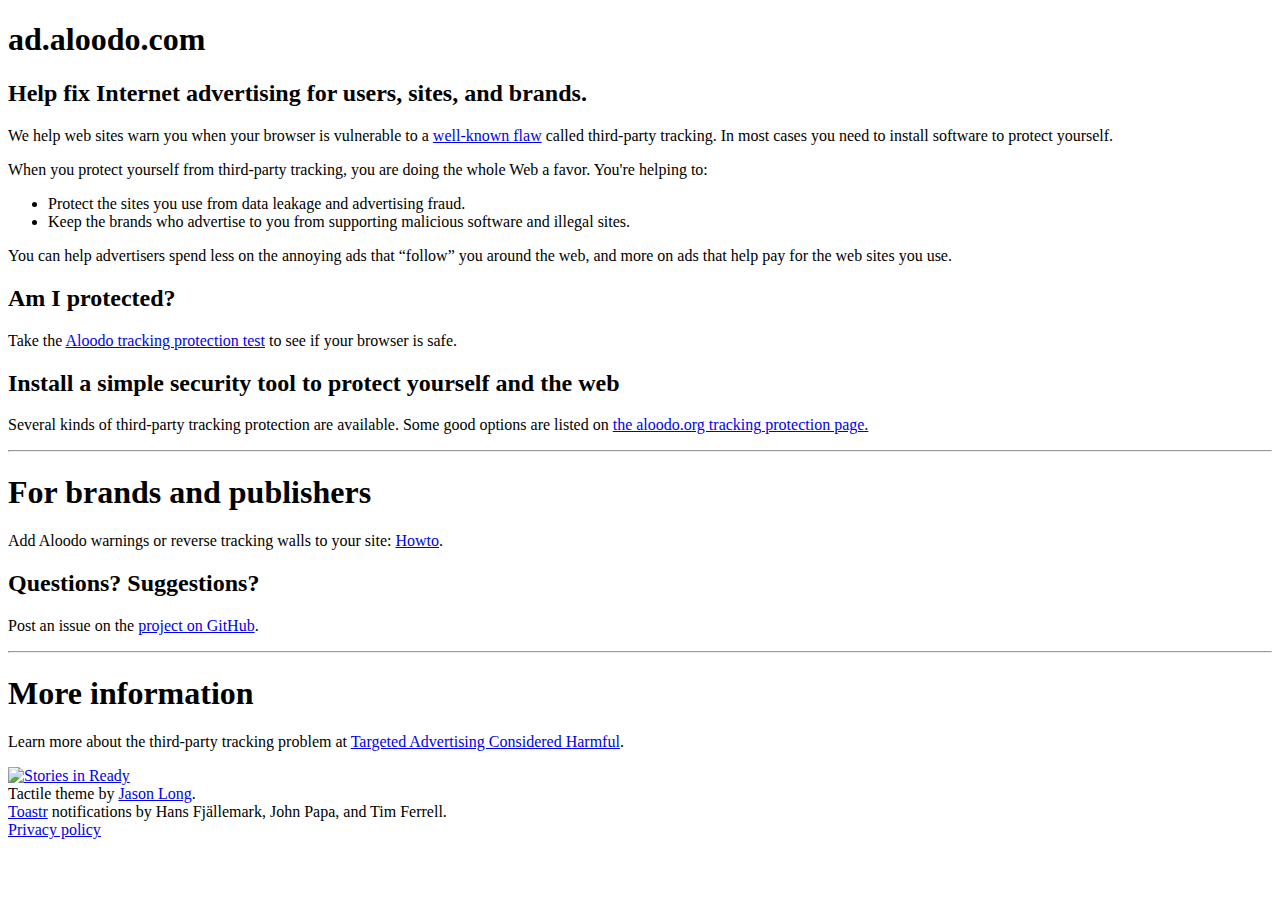
==== index.html @ bee9fe06 "remove instructions moved to howto" ====
<!DOCTYPE html>
<html>
  <head>
    <meta charset='utf-8'>
    <meta http-equiv="X-UA-Compatible" content="chrome=1">
    <link href='https://fonts.googleapis.com/css?family=Chivo:900' rel='stylesheet' type='text/css'>
    <link rel="stylesheet" type="text/css" href="css/stylesheet.css" media="screen">
    <link rel="stylesheet" type="text/css" href="css/print.css" media="print">
    <!--[if lt IE 9]>
    <script src="//html5shiv.googlecode.com/svn/trunk/html5.js"></script>
    <![endif]-->
    <title>ad.aloodo.com</title>
  </head>

  <body>
    <div id="container">
      <div class="inner">

        <header>
          <h1>ad.aloodo.com</h1>
          <h2>Help fix Internet advertising for users, sites, and brands.</h2>
        </header>

        <section id="main_content">

<p>We help web sites warn you when
your browser is vulnerable to a <a
href="https://wiki.mozilla.org/Thirdparty">well-known
flaw</a> called third-party tracking.  In most cases
you need to install software to protect yourself.</p>

<p>When you protect yourself from third-party
tracking, you are doing the whole Web a favor.
You're helping to:</p>

<ul><li>Protect the sites you use from
data leakage and advertising fraud.</li>

<li>Keep the brands who advertise to you from
supporting malicious software and illegal
sites.</li></ul>

<p>You can help advertisers spend less on the annoying
ads that <q>follow</q> you around the web, and more
on ads that help pay for the web sites you use.</p>

<h2>Am I protected?</h2>

<p>Take the <a
href="http://www.aloodo.org/test/">Aloodo tracking
protection test</a> to see if your browser is safe.</p>

<h2 id="tools">Install a simple security tool to protect yourself and the web</h2>

<p>Several kinds of third-party tracking protection
are available.  Some good options are listed on
<a href="http://www.aloodo.org/protection/#tools">the aloodo.org
tracking protection page.</a>

</section>

<hr>

<section>

<h1>For brands and publishers</h1>

<p>Add Aloodo warnings or reverse tracking walls to your site:
<a href="http://blog.aloodo.org/misc/howto/">Howto</a>.

<h2>Questions? Suggestions?</h2>

<p>Post an issue on the <a
href="https://github.com/Aloodo/ad.aloodo.com">project
on GitHub</a>.

</section>
<hr>
<section>


<h1>More information</h1>

<p>Learn more about the
third-party tracking problem at <a
href="http://zgp.org/targeted-advertising-considered-harmful/"/>Targeted
Advertising Considered Harmful</a>.</p>

<a href="https://waffle.io/Aloodo/ad.aloodo.com"><img alt='Stories in Ready' src='https://badge.waffle.io/Aloodo/ad.aloodo.com.png?label=ready&title=Ready'
/></a>


        </section>
        
        <footer>
          Tactile theme by <a href="https://twitter.com/jasonlong">Jason
		  Long</a>.

		  <br><a href="http://codeseven.github.io/toastr/">Toastr</a> notifications by Hans Fjällemark, John Papa, and Tim Ferrell.

		  <br><a href="http://www.aloodo.org/privacy/">Privacy policy</a>

        </footer>
        
      </div>
    </div>
	<script src="/ad.js"></script>
  </body>
</html>
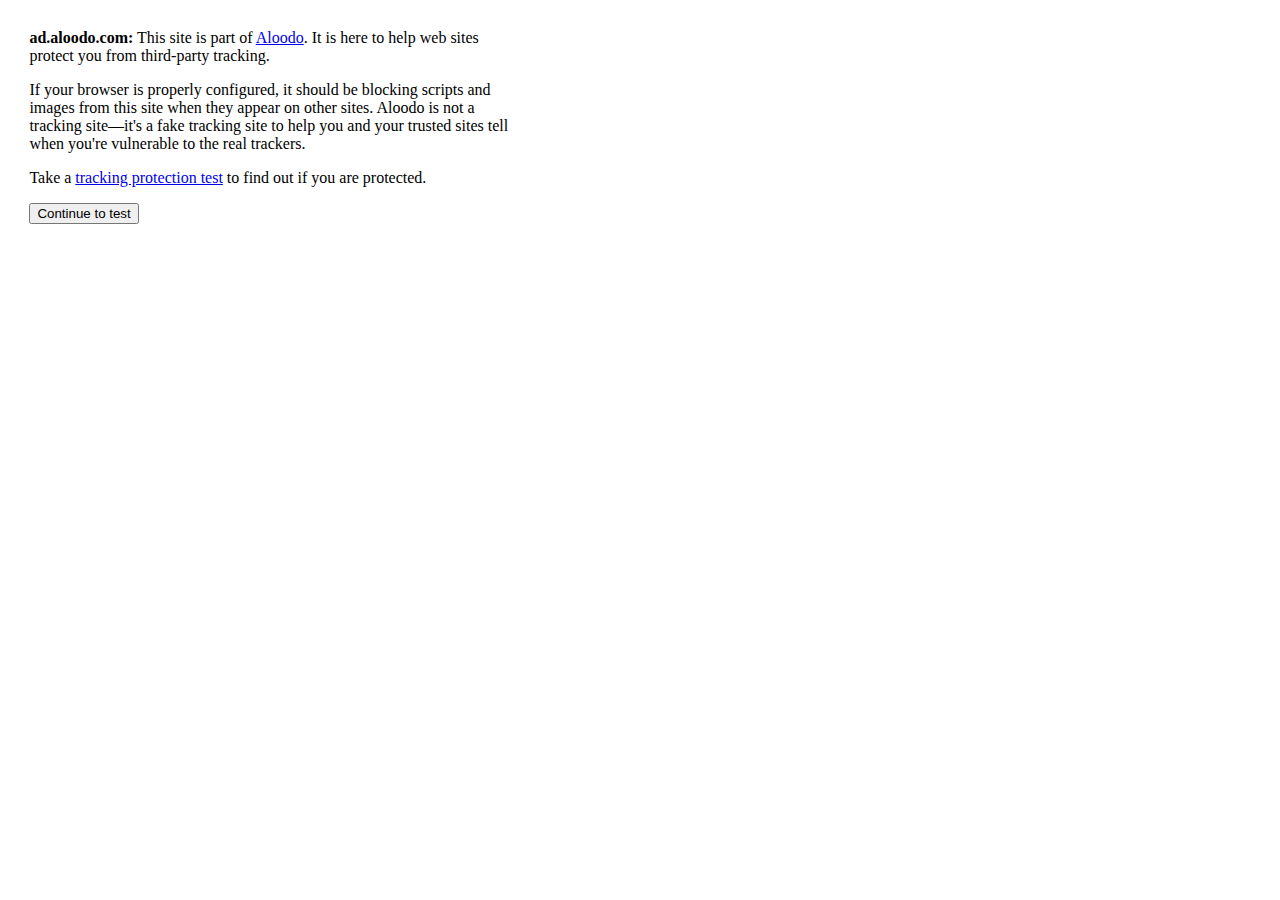
==== commit f9d4dd69: "simplify home page" ====
--- a/index.html
+++ b/index.html
@@ -1,109 +1,30 @@
-<!DOCTYPE html>
-<html>
-  <head>
-    <meta charset='utf-8'>
-    <meta http-equiv="X-UA-Compatible" content="chrome=1">
-    <link href='https://fonts.googleapis.com/css?family=Chivo:900' rel='stylesheet' type='text/css'>
-    <link rel="stylesheet" type="text/css" href="css/stylesheet.css" media="screen">
-    <link rel="stylesheet" type="text/css" href="css/print.css" media="print">
-    <!--[if lt IE 9]>
-    <script src="//html5shiv.googlecode.com/svn/trunk/html5.js"></script>
-    <![endif]-->
-    <title>ad.aloodo.com</title>
-  </head>
+<!doctype html>
+<html lang=en><head>
+<meta charset=utf-8>
+	<title>ad.aloodo.com</title>
+	<style type="text/css">
+		body { margin: 4ex; }
+		p { max-width: 30em; }
+</style></head><body>
 
-  <body>
-    <div id="container">
-      <div class="inner">
+	<p><b>ad.aloodo.com:</b> This site is part of
+	<a href="http://www.aloodo.org/">Aloodo</a>.
+	It is here to help web sites protect you from
+	third-party tracking.</p>
 
-        <header>
-          <h1>ad.aloodo.com</h1>
-          <h2>Help fix Internet advertising for users, sites, and brands.</h2>
-        </header>
+	<p>If your browser is properly configured,
+	it should be blocking scripts and images from
+	this site when they appear on other sites.
+	Aloodo is not a tracking site&mdash;it's
+	a fake tracking site to help you and your
+	trusted sites tell when you're vulnerable to
+	the real trackers.</p>
 
-        <section id="main_content">
+	<p>Take a <a
+	href="http://www.aloodo.org/test/">tracking
+	protection test</a> to find out if you are
+	protected.</p>
 
-<p>We help web sites warn you when
-your browser is vulnerable to a <a
-href="https://wiki.mozilla.org/Thirdparty">well-known
-flaw</a> called third-party tracking.  In most cases
-you need to install software to protect yourself.</p>
-
-<p>When you protect yourself from third-party
-tracking, you are doing the whole Web a favor.
-You're helping to:</p>
-
-<ul><li>Protect the sites you use from
-data leakage and advertising fraud.</li>
-
-<li>Keep the brands who advertise to you from
-supporting malicious software and illegal
-sites.</li></ul>
-
-<p>You can help advertisers spend less on the annoying
-ads that <q>follow</q> you around the web, and more
-on ads that help pay for the web sites you use.</p>
-
-<h2>Am I protected?</h2>
-
-<p>Take the <a
-href="http://www.aloodo.org/test/">Aloodo tracking
-protection test</a> to see if your browser is safe.</p>
-
-<h2 id="tools">Install a simple security tool to protect yourself and the web</h2>
-
-<p>Several kinds of third-party tracking protection
-are available.  Some good options are listed on
-<a href="http://www.aloodo.org/protection/#tools">the aloodo.org
-tracking protection page.</a>
-
-</section>
-
-<hr>
-
-<section>
-
-<h1>For brands and publishers</h1>
-
-<p>Add Aloodo warnings or reverse tracking walls to your site:
-<a href="http://blog.aloodo.org/misc/howto/">Howto</a>.
-
-<h2>Questions? Suggestions?</h2>
-
-<p>Post an issue on the <a
-href="https://github.com/Aloodo/ad.aloodo.com">project
-on GitHub</a>.
-
-</section>
-<hr>
-<section>
-
-
-<h1>More information</h1>
-
-<p>Learn more about the
-third-party tracking problem at <a
-href="http://zgp.org/targeted-advertising-considered-harmful/"/>Targeted
-Advertising Considered Harmful</a>.</p>
-
-<a href="https://waffle.io/Aloodo/ad.aloodo.com"><img alt='Stories in Ready' src='https://badge.waffle.io/Aloodo/ad.aloodo.com.png?label=ready&title=Ready'
-/></a>
-
-
-        </section>
-        
-        <footer>
-          Tactile theme by <a href="https://twitter.com/jasonlong">Jason
-		  Long</a>.
-
-		  <br><a href="http://codeseven.github.io/toastr/">Toastr</a> notifications by Hans Fjällemark, John Papa, and Tim Ferrell.
-
-		  <br><a href="http://www.aloodo.org/privacy/">Privacy policy</a>
-
-        </footer>
-        
-      </div>
-    </div>
-	<script src="/ad.js"></script>
-  </body>
+	<form action="http://www.aloodo.org/test/" method="GET"><input type="submit" value="Continue to test"></input></form>
+</body>
 </html>
